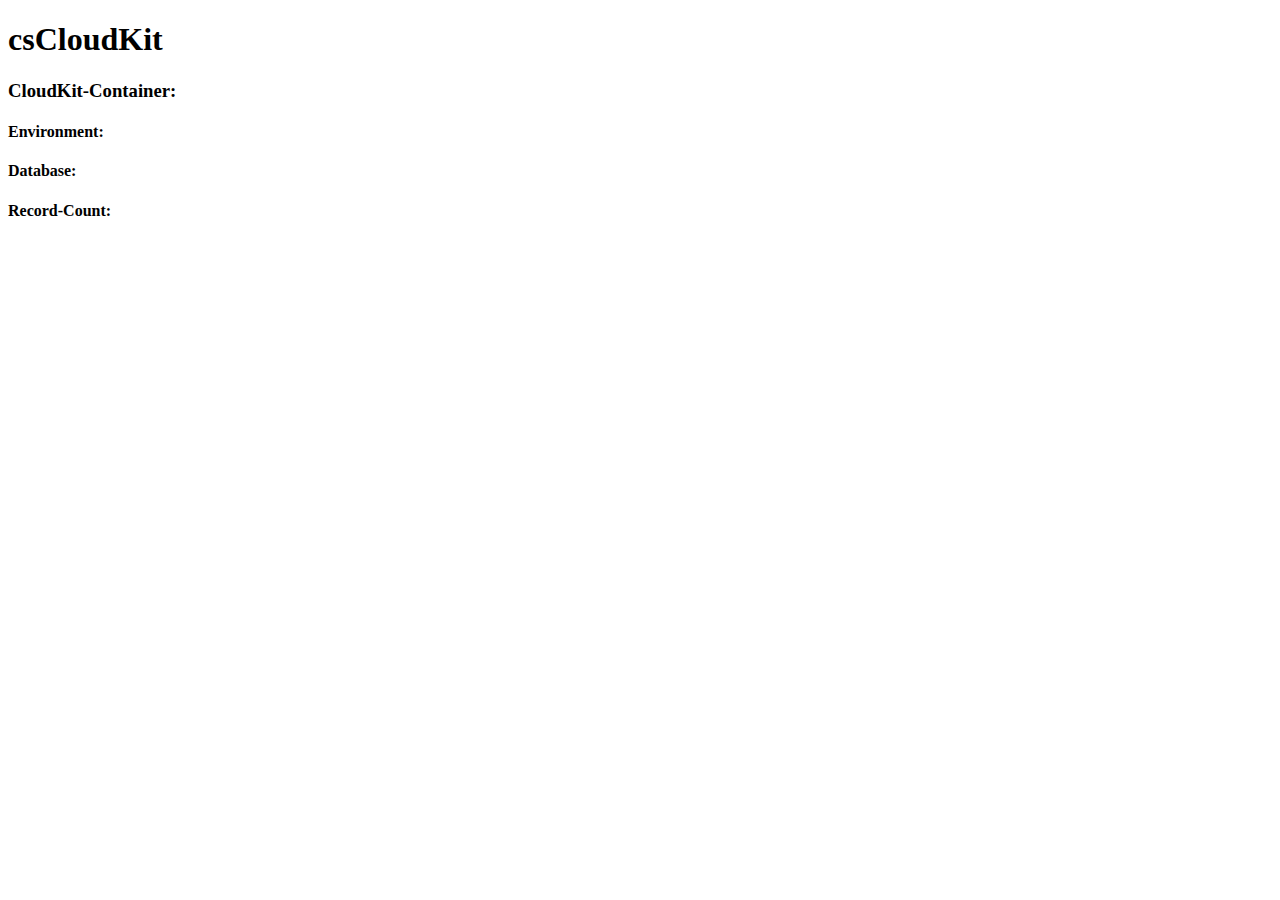
==== CloudKit/index.html @ 6d870ebc "Update index.html" ====
<!DOCTYPE html>
<html>
<head>
  <meta charset="UTF-8">
  <title>csCloudKit-08</title>
    
  <!-- <link rel="stylesheet" href="css/cloudkit-catalog.css"> -->
  <!--
    <style>
      .normal-sprite{background-image:url('../images/icons/normal-s7368ef0ced.png');background-repeat:no-repeat}.retina-sprite{background-image:url('../images/icons/retina-s9ec412d8ba.png');background-repeat:no-repeat}*{margin:0;box-sizing:border-box}*:focus{outline:none}.link,body a{color:#2192d9;text-decoration:none;padding:0;cursor:pointer}.link[disabled],body a[disabled]{cursor:default}.link:visited,body a:visited{color:#2192d9}.link:hover,body a:hover{color:#0073bc}.link:hover:visited,body a:hover:visited{color:#0073bc}.link:focus,body a:focus{color:#094e96}.link:focus:visited,body a:focus:visited{color:#094e96}.divider{color:#e3e3e3}.hide{display:none}.clear{clear:both}.light,.link[disabled],body a[disabled]{color:#bbbbbb}.object{overflow:hidden;text-overflow:ellipsis}.object .object-key{padding-right:3px;font-weight:500}.align-center{text-align:center}.small{font-size:small}#apple-sign-in-button{padding-bottom:13px}#dialog{position:absolute;top:0;right:0;left:0;bottom:0;z-index:10;background-color:rgba(0,0,0,0.3)}#dialog #dialog-text{padding:13px 26px 59px 26px;background-color:white;border-radius:8px;position:absolute;max-width:500px;box-shadow:0px 0px 15px rgba(0,0,0,0.15),0px 0px 1px 1px rgba(0,0,0,0.1)}#dialog #dialog-text.no-actions{padding-bottom:13px}#dialog #dialog-text h2{font-weight:500}#dialog #dialog-text h2 .error-code{font-weight:300}#dialog #dialog-text .actions{line-height:44px;height:46px;border-top:1px solid #e3e3e3;position:absolute;left:0;right:0;bottom:0;padding:0 26px}body{font-family:"Helvetica Neue",Helvetica,Arial,sans-serif;font-weight:400;-webkit-font-smoothing:antialiased;font-size:15px;line-height:1.4;color:#666}body a{text-decoration:none}body b{color:#262626}body code{color:black}body em,body i{font-weight:500}body h1{color:#262626;font-size:35px;line-height:1;padding-top:26px;font-weight:300}body h2{color:#262626;font-size:19px;line-height:1;margin-bottom:13px;padding-top:13px;font-weight:400}body h3{color:#262626;font-size:17px;font-weight:300;margin-bottom:3px}body h4{font-weight:300;font-size:15px;padding-top:26px;color:#262626}body p,body ol,body ul,body h1,body pre:not(.sample-code){margin-bottom:13px}body button{border:none;font-size:17px;background:none;font-family:"Helvetica Neue",Helvetica,Arial,sans-serif;font-weight:300;cursor:pointer}body table{table-layout:fixed;font-size:15px;border-collapse:collapse;border-spacing:0;border-bottom:1px solid #e6e6e6}body table tr{border-top:1px solid #e6e6e6}body table tr th,body table tr td{padding:13px;vertical-align:middle}body table tr th:not(:last-child),body table tr td:not(:last-child){border-right:1px dotted #e6e6e6}body table tr th{font-weight:500;font-size:13px;color:#b0b0b0;text-align:right}body table tr td{font-weight:300;text-align:left;color:#262626;overflow:hidden;text-overflow:ellipsis}body table thead tr{border-top:none}body table thead tr th,body table thead tr td{padding-bottom:3px;padding-top:3px;text-align:left}body table thead tr th:not(:last-child),body table thead tr td:not(:last-child){border-right:none}.content .item{padding:13px;border-top:1px solid #e6e6e6}.content .item .item-asset{float:left}.content .item .item-name,.content .item .item-location{margin-left:330px}.content .item .item-location{font-size:15px}.content .item .item-location .item-location-title{font-weight:500;color:#b0b0b0}.main-pane{position:absolute;left:0;right:0;top:0;bottom:0;background-color:#F2F2F2;overflow-x:hidden}.main-pane .background-strip{height:45px;left:0;right:0;background-color:#2E333A}.left-pane{position:absolute;top:0;bottom:0;width:1140px;left:calc(50% - 570px);background-color:white;border-right:1px solid #D3D3D3}@media (max-width: 1190px){.left-pane{left:0}}.left-pane .vertical-scroll-container{position:absolute;top:45px;bottom:44px;left:0;overflow-x:hidden;overflow-y:auto}.left-pane .vertical-scroll-container .menu-items{width:305px;border-right:1px solid #DEDEDE;border-left:1px solid #D3D3D3;min-height:100%}.left-pane .vertical-scroll-container .menu-items .menu-item-container{position:relative;height:45px;overflow:hidden;margin-left:-1px;width:305px}.left-pane .vertical-scroll-container .menu-items .menu-item-container.caret{transition:height 0.3s ease-in-out}.left-pane .vertical-scroll-container .menu-items .menu-item-container.caret::after{position:absolute;top:10px;right:14px;content:'\2303';color:#7B7E83;line-height:30px}.left-pane .vertical-scroll-container .menu-items .menu-item-container.caret:not(.selected)::after{top:4px;-webkit-transform:rotate(-180deg);-moz-transform:rotate(-180deg);-o-transform:rotate(-180deg);transform:rotate(-180deg);ms-filter:"progid:DXImageTransform.Microsoft.BasicImage(rotation=2)";filter:progid:DXImageTransform.Microsoft.BasicImage(rotation=2)}.left-pane .vertical-scroll-container .menu-items .menu-item-container.caret.selected .menu-item{cursor:default}.left-pane .vertical-scroll-container .menu-items .menu-item-container.selected .tab-menu-item.selected{background-color:#CAEFFF;border-left:1px solid #B0D0DE;border-right:1px solid #B0D0DE;padding-left:47px}.left-pane .vertical-scroll-container .menu-items .menu-item-container.selected.caret{height:178px}.left-pane .vertical-scroll-container .menu-items .menu-item-container.selected.caret.private-records{height:148px}.left-pane .vertical-scroll-container .menu-items .menu-item-container.selected:not(.caret):not(:first-child){margin-top:-1px;padding-top:1px;height:46px}.left-pane .vertical-scroll-container .menu-items .menu-item-container.selected:not(.caret):not(:first-child) .border{display:block;top:0;background-color:white;border-bottom:none}.left-pane .vertical-scroll-container .menu-items .menu-item-container.selected:not(.caret) .menu-item{background-color:#CAEFFF;border-left:1px solid #B0D0DE;border-right:1px solid #B0D0DE}.left-pane .vertical-scroll-container .menu-items .menu-item-container.selected:not(.caret) .menu-item .icon{left:7px}.left-pane .vertical-scroll-container .menu-items .menu-item-container.selected:not(.caret) .menu-item .name{padding-left:47px}.left-pane .vertical-scroll-container .menu-items .menu-item-container.selected:not(.caret) .menu-item .subtitle{left:47px;color:#777777}.left-pane .vertical-scroll-container .menu-items .menu-item-container.selected:not(.caret) .menu-item .subtitle .green{color:#777777}.left-pane .vertical-scroll-container .menu-items .menu-item-container.selected:not(.caret) .border{display:none}.left-pane .vertical-scroll-container .menu-items .menu-item-container.readme .icon{background-image:url('../images/icons/normal-s7368ef0ced.png');background-position:0 -223px;background-repeat:no-repeat;width:31px;height:31px}@media (-webkit-min-device-pixel-ratio: 1.5), (min--moz-device-pixel-ratio: 1.5), (-o-min-device-pixel-ratio: 3 / 2), (min-resolution: 1.5dppx){.left-pane .vertical-scroll-container .menu-items .menu-item-container.readme .icon{background-image:url('../images/icons/retina-s9ec412d8ba.png');background-size:205px 378px}}.left-pane .vertical-scroll-container .menu-items .menu-item-container.authentication .icon{background-image:url('../images/icons/normal-s7368ef0ced.png');background-position:0 0;background-repeat:no-repeat;width:31px;height:31px}@media (-webkit-min-device-pixel-ratio: 1.5), (min--moz-device-pixel-ratio: 1.5), (-o-min-device-pixel-ratio: 3 / 2), (min-resolution: 1.5dppx){.left-pane .vertical-scroll-container .menu-items .menu-item-container.authentication .icon{background-image:url('../images/icons/retina-s9ec412d8ba.png');background-size:205px 378px}}.left-pane .vertical-scroll-container .menu-items .menu-item-container.discoverability .icon{background-image:url('../images/icons/normal-s7368ef0ced.png');background-position:0 -68px;background-repeat:no-repeat;width:31px;height:31px}@media (-webkit-min-device-pixel-ratio: 1.5), (min--moz-device-pixel-ratio: 1.5), (-o-min-device-pixel-ratio: 3 / 2), (min-resolution: 1.5dppx){.left-pane .vertical-scroll-container .menu-items .menu-item-container.discoverability .icon{background-image:url('../images/icons/retina-s9ec412d8ba.png');background-size:205px 378px}}.left-pane .vertical-scroll-container .menu-items .menu-item-container.public-query .icon{background-image:url('../images/icons/normal-s7368ef0ced.png');background-position:0 -192px;background-repeat:no-repeat;width:31px;height:31px}@media (-webkit-min-device-pixel-ratio: 1.5), (min--moz-device-pixel-ratio: 1.5), (-o-min-device-pixel-ratio: 3 / 2), (min-resolution: 1.5dppx){.left-pane .vertical-scroll-container .menu-items .menu-item-container.public-query .icon{background-image:url('../images/icons/retina-s9ec412d8ba.png');background-size:205px 378px}}.left-pane .vertical-scroll-container .menu-items .menu-item-container.private-zones .icon{background-image:url('../images/icons/normal-s7368ef0ced.png');background-position:0 -347px;background-repeat:no-repeat;width:31px;height:31px}@media (-webkit-min-device-pixel-ratio: 1.5), (min--moz-device-pixel-ratio: 1.5), (-o-min-device-pixel-ratio: 3 / 2), (min-resolution: 1.5dppx){.left-pane .vertical-scroll-container .menu-items .menu-item-container.private-zones .icon{background-image:url('../images/icons/retina-s9ec412d8ba.png');background-size:205px 378px}}.left-pane .vertical-scroll-container .menu-items .menu-item-container.notifications .icon{background-image:url('../images/icons/normal-s7368ef0ced.png');background-position:0 -130px;background-repeat:no-repeat;width:31px;height:31px}@media (-webkit-min-device-pixel-ratio: 1.5), (min--moz-device-pixel-ratio: 1.5), (-o-min-device-pixel-ratio: 3 / 2), (min-resolution: 1.5dppx){.left-pane .vertical-scroll-container .menu-items .menu-item-container.notifications .icon{background-image:url('../images/icons/retina-s9ec412d8ba.png');background-size:205px 378px}}.left-pane .vertical-scroll-container .menu-items .menu-item-container.private-records .icon{background-image:url('../images/icons/normal-s7368ef0ced.png');background-position:0 -254px;background-repeat:no-repeat;width:31px;height:31px}@media (-webkit-min-device-pixel-ratio: 1.5), (min--moz-device-pixel-ratio: 1.5), (-o-min-device-pixel-ratio: 3 / 2), (min-resolution: 1.5dppx){.left-pane .vertical-scroll-container .menu-items .menu-item-container.private-records .icon{background-image:url('../images/icons/retina-s9ec412d8ba.png');background-size:205px 378px}}.left-pane .vertical-scroll-container .menu-items .menu-item-container.private-subscriptions .icon{background-image:url('../images/icons/normal-s7368ef0ced.png');background-position:0 -285px;background-repeat:no-repeat;width:31px;height:31px}@media (-webkit-min-device-pixel-ratio: 1.5), (min--moz-device-pixel-ratio: 1.5), (-o-min-device-pixel-ratio: 3 / 2), (min-resolution: 1.5dppx){.left-pane .vertical-scroll-container .menu-items .menu-item-container.private-subscriptions .icon{background-image:url('../images/icons/retina-s9ec412d8ba.png');background-size:205px 378px}}.left-pane .vertical-scroll-container .menu-items .menu-item-container.private-sync .icon{background-image:url('../images/icons/normal-s7368ef0ced.png');background-position:0 -316px;background-repeat:no-repeat;width:31px;height:31px}@media (-webkit-min-device-pixel-ratio: 1.5), (min--moz-device-pixel-ratio: 1.5), (-o-min-device-pixel-ratio: 3 / 2), (min-resolution: 1.5dppx){.left-pane .vertical-scroll-container .menu-items .menu-item-container.private-sync .icon{background-image:url('../images/icons/retina-s9ec412d8ba.png');background-size:205px 378px}}.left-pane .vertical-scroll-container .menu-items .menu-item-container .border{position:absolute;height:1px;bottom:0;left:14px;right:14px;border-bottom:1px solid #EDEDED}.left-pane .vertical-scroll-container .menu-items .menu-item-container .tab-menu{padding-bottom:13px}.left-pane .vertical-scroll-container .menu-items .menu-item-container .tab-menu .tab-menu-item{-moz-user-select:-moz-none;-ms-user-select:none;-webkit-user-select:none;user-select:none;height:30px;padding-left:48px;color:#44484F;font-size:13px;line-height:30px;cursor:pointer}.left-pane .home{-moz-user-select:-moz-none;-ms-user-select:none;-webkit-user-select:none;user-select:none;background-color:#3A4049;border-right:1px solid #282D33;border-left:1px solid #202429;width:305px;height:45px}.left-pane .home .icon{position:absolute;top:4px;left:8px;background-image:url('../images/icons/normal-s7368ef0ced.png');background-position:0 -31px;background-repeat:no-repeat;width:205px;height:37px}@media (-webkit-min-device-pixel-ratio: 1.5), (min--moz-device-pixel-ratio: 1.5), (-o-min-device-pixel-ratio: 3 / 2), (min-resolution: 1.5dppx){.left-pane .home .icon{background-image:url('../images/icons/retina-s9ec412d8ba.png');background-size:205px 378px}}.left-pane .menu-item{-moz-user-select:-moz-none;-ms-user-select:none;-webkit-user-select:none;user-select:none;display:block;position:relative;height:45px}.left-pane .menu-item:hover,.left-pane .menu-item:visited,.left-pane .menu-item:active{color:#44484F}.left-pane .menu-item.documentation{position:absolute;bottom:0;left:0;width:305px;border-right:1px solid #DEDEDE;border-left:1px solid #D3D3D3;background-color:white}.left-pane .menu-item.documentation .icon{background-image:url('../images/icons/normal-s7368ef0ced.png');background-position:0 -99px;background-repeat:no-repeat;width:31px;height:31px;top:7px}@media (-webkit-min-device-pixel-ratio: 1.5), (min--moz-device-pixel-ratio: 1.5), (-o-min-device-pixel-ratio: 3 / 2), (min-resolution: 1.5dppx){.left-pane .menu-item.documentation .icon{background-image:url('../images/icons/retina-s9ec412d8ba.png');background-size:205px 378px}}.left-pane .menu-item.documentation .name{border-top:1px solid #E5E5E5}.left-pane .menu-item .name{padding-left:48px;right:0;top:0;color:#44484F;font-weight:400;line-height:44px}.left-pane .menu-item .name.with-subtitle{line-height:32px}.left-pane .menu-item .subtitle{position:absolute;left:48px;bottom:6px;font-size:11px;font-weight:400;color:#999999}.left-pane .menu-item .subtitle .green{color:#22ad50}.left-pane .menu-item .icon{display:block;top:6px;left:8px;position:absolute}.left-pane .menu-item .alert{position:absolute;right:13px;top:calc(50% - 10px)}.left-pane .menu-item .alert .alert-text{font-size:11px;line-height:20px;height:20px;border-radius:10px;background-color:#ff0000;min-width:20px;padding:0 6px;text-align:center;color:white;font-weight:500}.right-pane{position:absolute;left:calc(50% - 265px);top:0;bottom:0;right:0;overflow-x:auto}.right-pane .header{height:45px;width:835px;line-height:44px;text-align:right;padding:0 13px 0 8px;background-color:#3A4049;border-bottom:1px solid #343942;border-right:1px solid #202429;font-size:21px;font-weight:300}.right-pane .header .left-button{position:absolute;height:44px;opacity:0.7;-moz-user-select:-moz-none;-ms-user-select:none;-webkit-user-select:none;user-select:none}.right-pane .header .left-button .play-icon{position:absolute;top:7px;background-image:url('../images/icons/normal-s7368ef0ced.png');background-position:0 -161px;background-repeat:no-repeat;width:31px;height:31px}@media (-webkit-min-device-pixel-ratio: 1.5), (min--moz-device-pixel-ratio: 1.5), (-o-min-device-pixel-ratio: 3 / 2), (min-resolution: 1.5dppx){.right-pane .header .left-button .play-icon{background-image:url('../images/icons/retina-s9ec412d8ba.png');background-size:205px 378px}}.right-pane .header .left-button button{display:block;line-height:44px;color:#fff;position:absolute;padding-left:35px;white-space:nowrap;font-size:21px}.right-pane .header .left-button.disabled{opacity:0.2}.right-pane .header .left-button:not(.disabled):hover{opacity:1}.right-pane .header .left-button:not(.disabled).active{opacity:0.5}.right-pane .header span{color:#fff;opacity:0.7}.right-pane .vertical-scroll-container{position:absolute;top:45px;bottom:0;left:0;right:0;overflow-y:auto;overflow-x:hidden;min-width:835px}.right-pane .vertical-scroll-container .page{max-width:835px}.right-pane .vertical-scroll-container .page .page-segment{display:none;position:relative;padding:0 15px}.right-pane .vertical-scroll-container .page .page-segment .input-fields{background-color:#f2f2f2;padding:13px;border-bottom:1px solid #e6e6e6;border-top:1px solid #d9d9d9;font-size:15px}.right-pane .vertical-scroll-container .page .page-segment .input-fields table{border-bottom:none}.right-pane .vertical-scroll-container .page .page-segment .input-fields table tr.field{border-top:none}.right-pane .vertical-scroll-container .page .page-segment .input-fields table tr.field td{padding:3px}.right-pane .vertical-scroll-container .page .page-segment .input-fields table tr.field td .checkboxes{height:30px;padding-top:1px}.right-pane .vertical-scroll-container .page .page-segment .input-fields table tr.field td .checkboxes .checkbox{line-height:28px;font-weight:300;display:inline-block;padding-left:7px}.right-pane .vertical-scroll-container .page .page-segment .input-fields table tr.field td .checkboxes .checkbox label{padding-right:3px}.right-pane .vertical-scroll-container .page .page-segment .input-fields table tr.field td .checkboxes .checkbox input{vertical-align:middle}.right-pane .vertical-scroll-container .page .page-segment .input-fields table tr.field td .checkboxes .checkbox:not(:last-child){padding-right:6px}.right-pane .vertical-scroll-container .page .page-segment .input-fields table tr.field td .border{background-color:white;border:1px solid #e6e6e6;height:30px;width:350px;position:relative}.right-pane .vertical-scroll-container .page .page-segment .input-fields table tr.field td .border.select select{z-index:1}.right-pane .vertical-scroll-container .page .page-segment .input-fields table tr.field td .border.select::after{content:'\25BE';color:#333333;position:absolute;right:6px;line-height:26px;z-index:0}.right-pane .vertical-scroll-container .page .page-segment .input-fields table tr.field td .border input,.right-pane .vertical-scroll-container .page .page-segment .input-fields table tr.field td .border select{border:none;border-radius:0;font-size:15px;font-family:"Helvetica Neue",Helvetica,Arial,sans-serif;font-weight:300;color:#262626;background-color:transparent;-webkit-appearance:none;-moz-appearance:none;-o-appearance:none;appearance:none;vertical-align:middle;padding:1px 6px;width:100%;height:28px;transition:outline linear 0.2s;outline:1px solid transparent;outline-offset:0}.right-pane .vertical-scroll-container .page .page-segment .input-fields table tr.field td .border input:active,.right-pane .vertical-scroll-container .page .page-segment .input-fields table tr.field td .border input:focus,.right-pane .vertical-scroll-container .page .page-segment .input-fields table tr.field td .border select:active,.right-pane .vertical-scroll-container .page .page-segment .input-fields table tr.field td .border select:focus{background-color:transparent;border:none;box-shadow:none;border-radius:0}.right-pane .vertical-scroll-container .page .page-segment .input-fields table tr.field td .border input::-ms-expand,.right-pane .vertical-scroll-container .page .page-segment .input-fields table tr.field td .border select::-ms-expand{display:none}.right-pane .vertical-scroll-container .page .page-segment .input-fields table tr.field td .border input:focus,.right-pane .vertical-scroll-container .page .page-segment .input-fields table tr.field td .border select:focus{outline:1px solid #1780fb;box-shadow:#3b7fca 0 0 2px}.right-pane .vertical-scroll-container .page .page-segment .input-fields table tr.field td .border input[type=file]{opacity:0;cursor:pointer}.right-pane .vertical-scroll-container .page .page-segment .input-fields table tr.field td .border .fake-file-input{position:absolute;left:0;right:0;bottom:0;top:0;padding:0 6px;line-height:28px;text-overflow:ellipsis;white-space:nowrap;overflow:hidden}.right-pane .vertical-scroll-container .page .page-segment .input-fields table tr.field td .border .fake-file-input button{font-size:13px;font-weight:500}.right-pane .vertical-scroll-container .page .page-segment .input-fields table tr.field td .border .fake-file-input .file-name{padding:0 6px;font-weight:300}.right-pane .vertical-scroll-container .page .page-segment .input-fields table tr.field th{padding:3px 3px 0 3px;border-right:none}.right-pane .vertical-scroll-container .page .page-segment .description{padding-bottom:10px}.right-pane .vertical-scroll-container .page .page-segment .description h1:not(:first-child){padding-top:0;padding-bottom:10px}.right-pane .vertical-scroll-container .page .page-segment.selected{display:block}.right-pane .vertical-scroll-container .page .page-segment b{font-weight:500}.right-pane .vertical-scroll-container .page .page-segment ul{padding:0 13px;list-style-type:none}.right-pane .vertical-scroll-container .page .page-segment ol{padding:0 13px;margin-left:13px}.right-pane .vertical-scroll-container .page .page-segment ol li:not(:last-child){padding-bottom:13px}.right-pane .vertical-scroll-container .page .page-segment pre{overflow-x:inherit;background-color:#f2f2f2;font-size:15px;border-bottom:1px solid #d9d9d9;border-top:1px solid #d9d9d9;padding:13px}.right-pane .vertical-scroll-container .page .page-segment pre code{font-family:monospace;background-color:#f2f2f2;line-height:110%}.right-pane .vertical-scroll-container .page .page-segment pre.no-top-border{border-top:none}.right-pane .vertical-scroll-container .page .page-segment .content{min-height:26px}.right-pane .vertical-scroll-container .page .page-segment .content>div{background-color:#ffffe0;transition:background-color 0.5s ease}.right-pane .vertical-scroll-container .page .page-segment .content>div.results{background-color:white}.right-pane .vertical-scroll-container .page .page-segment .content>div .table-wrapper{overflow-x:auto}.right-pane .vertical-scroll-container .page .page-segment .content table tbody td{max-width:320px}.right-pane .vertical-scroll-container .page .page-segment .content table tbody tr.new{background-color:#f4faea}@media (max-width: 1190px){.right-pane{left:305px}}
    </style>
    -->
    
  <script src="https://cdn.apple-cloudkit.com/ck/2/cloudkit.js" async></script>
  <script type="text/javascript" src="ck.js"></script>
</head>
  
<body>
  <h1>csCloudKit</h1>
  
  <h3>CloudKit-Container: <span id="ck-container"></span></h3>
  <h4>Environment: <span id="ck-environment"></span></h4>
  <h4>Database: <span id="ck-database"></span></h4>
  <h4>Record-Count: <span id="ck-recordcount"></span></h4>
  
  <div id="apple-sign-in-button"></div>
  <div id="apple-sign-out-button"></div><br>
  <span id="username"></span><br><br>
  <!--     <button type="button" onclick="readQuery()">Get Table</button>
  -->
</body>
</html>
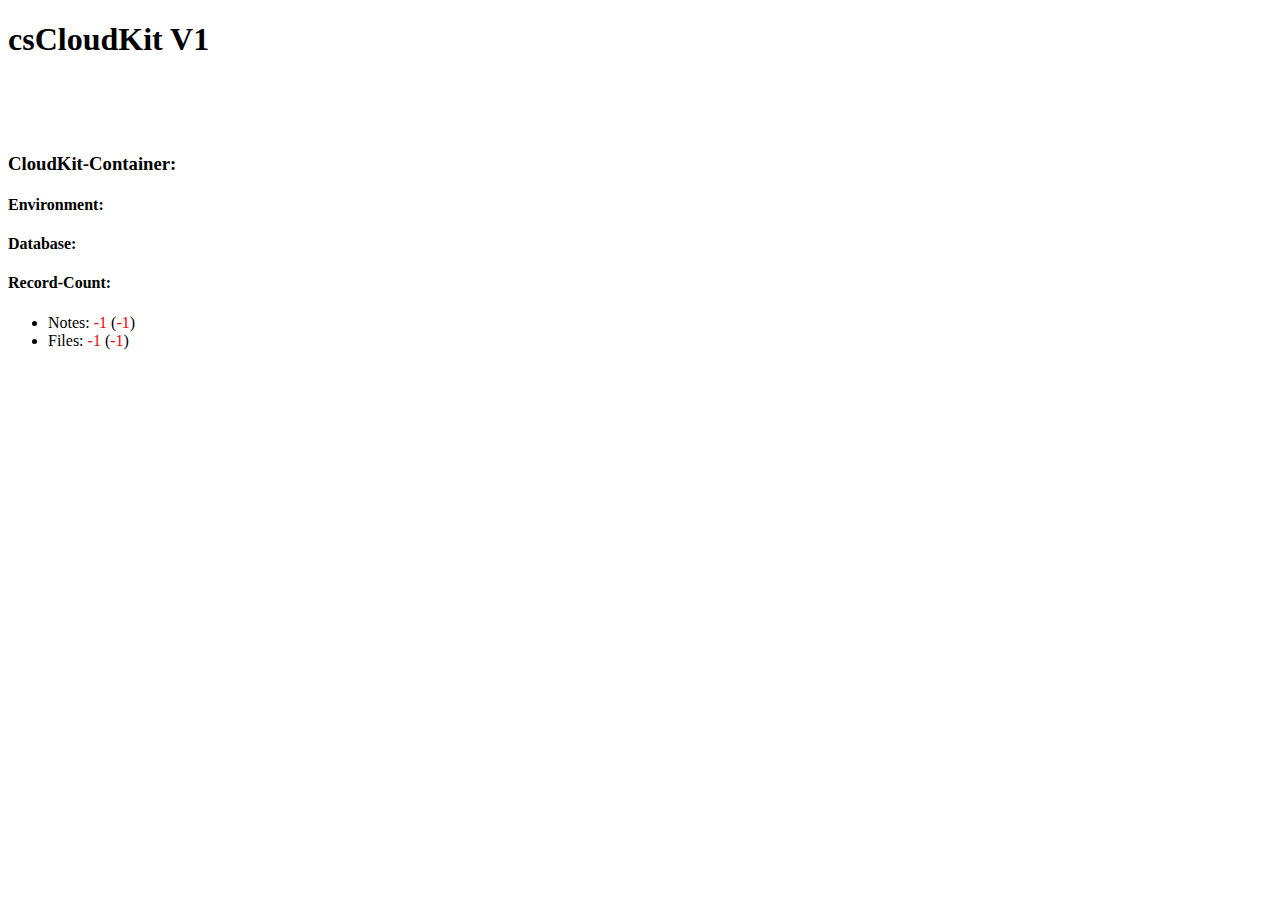
==== commit a15f3478: "Update index.html" ====
--- a/CloudKit/index.html
+++ b/CloudKit/index.html
@@ -1,32 +1,170 @@
 <!DOCTYPE html>
 <html>
 <head>
-  <meta charset="UTF-8">
-  <title>csCloudKit-08</title>
-    
-  <!-- <link rel="stylesheet" href="css/cloudkit-catalog.css"> -->
-  <!--
-    <style>
-      .normal-sprite{background-image:url('../images/icons/normal-s7368ef0ced.png');background-repeat:no-repeat}.retina-sprite{background-image:url('../images/icons/retina-s9ec412d8ba.png');background-repeat:no-repeat}*{margin:0;box-sizing:border-box}*:focus{outline:none}.link,body a{color:#2192d9;text-decoration:none;padding:0;cursor:pointer}.link[disabled],body a[disabled]{cursor:default}.link:visited,body a:visited{color:#2192d9}.link:hover,body a:hover{color:#0073bc}.link:hover:visited,body a:hover:visited{color:#0073bc}.link:focus,body a:focus{color:#094e96}.link:focus:visited,body a:focus:visited{color:#094e96}.divider{color:#e3e3e3}.hide{display:none}.clear{clear:both}.light,.link[disabled],body a[disabled]{color:#bbbbbb}.object{overflow:hidden;text-overflow:ellipsis}.object .object-key{padding-right:3px;font-weight:500}.align-center{text-align:center}.small{font-size:small}#apple-sign-in-button{padding-bottom:13px}#dialog{position:absolute;top:0;right:0;left:0;bottom:0;z-index:10;background-color:rgba(0,0,0,0.3)}#dialog #dialog-text{padding:13px 26px 59px 26px;background-color:white;border-radius:8px;position:absolute;max-width:500px;box-shadow:0px 0px 15px rgba(0,0,0,0.15),0px 0px 1px 1px rgba(0,0,0,0.1)}#dialog #dialog-text.no-actions{padding-bottom:13px}#dialog #dialog-text h2{font-weight:500}#dialog #dialog-text h2 .error-code{font-weight:300}#dialog #dialog-text .actions{line-height:44px;height:46px;border-top:1px solid #e3e3e3;position:absolute;left:0;right:0;bottom:0;padding:0 26px}body{font-family:"Helvetica Neue",Helvetica,Arial,sans-serif;font-weight:400;-webkit-font-smoothing:antialiased;font-size:15px;line-height:1.4;color:#666}body a{text-decoration:none}body b{color:#262626}body code{color:black}body em,body i{font-weight:500}body h1{color:#262626;font-size:35px;line-height:1;padding-top:26px;font-weight:300}body h2{color:#262626;font-size:19px;line-height:1;margin-bottom:13px;padding-top:13px;font-weight:400}body h3{color:#262626;font-size:17px;font-weight:300;margin-bottom:3px}body h4{font-weight:300;font-size:15px;padding-top:26px;color:#262626}body p,body ol,body ul,body h1,body pre:not(.sample-code){margin-bottom:13px}body button{border:none;font-size:17px;background:none;font-family:"Helvetica Neue",Helvetica,Arial,sans-serif;font-weight:300;cursor:pointer}body table{table-layout:fixed;font-size:15px;border-collapse:collapse;border-spacing:0;border-bottom:1px solid #e6e6e6}body table tr{border-top:1px solid #e6e6e6}body table tr th,body table tr td{padding:13px;vertical-align:middle}body table tr th:not(:last-child),body table tr td:not(:last-child){border-right:1px dotted #e6e6e6}body table tr th{font-weight:500;font-size:13px;color:#b0b0b0;text-align:right}body table tr td{font-weight:300;text-align:left;color:#262626;overflow:hidden;text-overflow:ellipsis}body table thead tr{border-top:none}body table thead tr th,body table thead tr td{padding-bottom:3px;padding-top:3px;text-align:left}body table thead tr th:not(:last-child),body table thead tr td:not(:last-child){border-right:none}.content .item{padding:13px;border-top:1px solid #e6e6e6}.content .item .item-asset{float:left}.content .item .item-name,.content .item .item-location{margin-left:330px}.content .item .item-location{font-size:15px}.content .item .item-location .item-location-title{font-weight:500;color:#b0b0b0}.main-pane{position:absolute;left:0;right:0;top:0;bottom:0;background-color:#F2F2F2;overflow-x:hidden}.main-pane .background-strip{height:45px;left:0;right:0;background-color:#2E333A}.left-pane{position:absolute;top:0;bottom:0;width:1140px;left:calc(50% - 570px);background-color:white;border-right:1px solid #D3D3D3}@media (max-width: 1190px){.left-pane{left:0}}.left-pane .vertical-scroll-container{position:absolute;top:45px;bottom:44px;left:0;overflow-x:hidden;overflow-y:auto}.left-pane .vertical-scroll-container .menu-items{width:305px;border-right:1px solid #DEDEDE;border-left:1px solid #D3D3D3;min-height:100%}.left-pane .vertical-scroll-container .menu-items .menu-item-container{position:relative;height:45px;overflow:hidden;margin-left:-1px;width:305px}.left-pane .vertical-scroll-container .menu-items .menu-item-container.caret{transition:height 0.3s ease-in-out}.left-pane .vertical-scroll-container .menu-items .menu-item-container.caret::after{position:absolute;top:10px;right:14px;content:'\2303';color:#7B7E83;line-height:30px}.left-pane .vertical-scroll-container .menu-items .menu-item-container.caret:not(.selected)::after{top:4px;-webkit-transform:rotate(-180deg);-moz-transform:rotate(-180deg);-o-transform:rotate(-180deg);transform:rotate(-180deg);ms-filter:"progid:DXImageTransform.Microsoft.BasicImage(rotation=2)";filter:progid:DXImageTransform.Microsoft.BasicImage(rotation=2)}.left-pane .vertical-scroll-container .menu-items .menu-item-container.caret.selected .menu-item{cursor:default}.left-pane .vertical-scroll-container .menu-items .menu-item-container.selected .tab-menu-item.selected{background-color:#CAEFFF;border-left:1px solid #B0D0DE;border-right:1px solid #B0D0DE;padding-left:47px}.left-pane .vertical-scroll-container .menu-items .menu-item-container.selected.caret{height:178px}.left-pane .vertical-scroll-container .menu-items .menu-item-container.selected.caret.private-records{height:148px}.left-pane .vertical-scroll-container .menu-items .menu-item-container.selected:not(.caret):not(:first-child){margin-top:-1px;padding-top:1px;height:46px}.left-pane .vertical-scroll-container .menu-items .menu-item-container.selected:not(.caret):not(:first-child) .border{display:block;top:0;background-color:white;border-bottom:none}.left-pane .vertical-scroll-container .menu-items .menu-item-container.selected:not(.caret) .menu-item{background-color:#CAEFFF;border-left:1px solid #B0D0DE;border-right:1px solid #B0D0DE}.left-pane .vertical-scroll-container .menu-items .menu-item-container.selected:not(.caret) .menu-item .icon{left:7px}.left-pane .vertical-scroll-container .menu-items .menu-item-container.selected:not(.caret) .menu-item .name{padding-left:47px}.left-pane .vertical-scroll-container .menu-items .menu-item-container.selected:not(.caret) .menu-item .subtitle{left:47px;color:#777777}.left-pane .vertical-scroll-container .menu-items .menu-item-container.selected:not(.caret) .menu-item .subtitle .green{color:#777777}.left-pane .vertical-scroll-container .menu-items .menu-item-container.selected:not(.caret) .border{display:none}.left-pane .vertical-scroll-container .menu-items .menu-item-container.readme .icon{background-image:url('../images/icons/normal-s7368ef0ced.png');background-position:0 -223px;background-repeat:no-repeat;width:31px;height:31px}@media (-webkit-min-device-pixel-ratio: 1.5), (min--moz-device-pixel-ratio: 1.5), (-o-min-device-pixel-ratio: 3 / 2), (min-resolution: 1.5dppx){.left-pane .vertical-scroll-container .menu-items .menu-item-container.readme .icon{background-image:url('../images/icons/retina-s9ec412d8ba.png');background-size:205px 378px}}.left-pane .vertical-scroll-container .menu-items .menu-item-container.authentication .icon{background-image:url('../images/icons/normal-s7368ef0ced.png');background-position:0 0;background-repeat:no-repeat;width:31px;height:31px}@media (-webkit-min-device-pixel-ratio: 1.5), (min--moz-device-pixel-ratio: 1.5), (-o-min-device-pixel-ratio: 3 / 2), (min-resolution: 1.5dppx){.left-pane .vertical-scroll-container .menu-items .menu-item-container.authentication .icon{background-image:url('../images/icons/retina-s9ec412d8ba.png');background-size:205px 378px}}.left-pane .vertical-scroll-container .menu-items .menu-item-container.discoverability .icon{background-image:url('../images/icons/normal-s7368ef0ced.png');background-position:0 -68px;background-repeat:no-repeat;width:31px;height:31px}@media (-webkit-min-device-pixel-ratio: 1.5), (min--moz-device-pixel-ratio: 1.5), (-o-min-device-pixel-ratio: 3 / 2), (min-resolution: 1.5dppx){.left-pane .vertical-scroll-container .menu-items .menu-item-container.discoverability .icon{background-image:url('../images/icons/retina-s9ec412d8ba.png');background-size:205px 378px}}.left-pane .vertical-scroll-container .menu-items .menu-item-container.public-query .icon{background-image:url('../images/icons/normal-s7368ef0ced.png');background-position:0 -192px;background-repeat:no-repeat;width:31px;height:31px}@media (-webkit-min-device-pixel-ratio: 1.5), (min--moz-device-pixel-ratio: 1.5), (-o-min-device-pixel-ratio: 3 / 2), (min-resolution: 1.5dppx){.left-pane .vertical-scroll-container .menu-items .menu-item-container.public-query .icon{background-image:url('../images/icons/retina-s9ec412d8ba.png');background-size:205px 378px}}.left-pane .vertical-scroll-container .menu-items .menu-item-container.private-zones .icon{background-image:url('../images/icons/normal-s7368ef0ced.png');background-position:0 -347px;background-repeat:no-repeat;width:31px;height:31px}@media (-webkit-min-device-pixel-ratio: 1.5), (min--moz-device-pixel-ratio: 1.5), (-o-min-device-pixel-ratio: 3 / 2), (min-resolution: 1.5dppx){.left-pane .vertical-scroll-container .menu-items .menu-item-container.private-zones .icon{background-image:url('../images/icons/retina-s9ec412d8ba.png');background-size:205px 378px}}.left-pane .vertical-scroll-container .menu-items .menu-item-container.notifications .icon{background-image:url('../images/icons/normal-s7368ef0ced.png');background-position:0 -130px;background-repeat:no-repeat;width:31px;height:31px}@media (-webkit-min-device-pixel-ratio: 1.5), (min--moz-device-pixel-ratio: 1.5), (-o-min-device-pixel-ratio: 3 / 2), (min-resolution: 1.5dppx){.left-pane .vertical-scroll-container .menu-items .menu-item-container.notifications .icon{background-image:url('../images/icons/retina-s9ec412d8ba.png');background-size:205px 378px}}.left-pane .vertical-scroll-container .menu-items .menu-item-container.private-records .icon{background-image:url('../images/icons/normal-s7368ef0ced.png');background-position:0 -254px;background-repeat:no-repeat;width:31px;height:31px}@media (-webkit-min-device-pixel-ratio: 1.5), (min--moz-device-pixel-ratio: 1.5), (-o-min-device-pixel-ratio: 3 / 2), (min-resolution: 1.5dppx){.left-pane .vertical-scroll-container .menu-items .menu-item-container.private-records .icon{background-image:url('../images/icons/retina-s9ec412d8ba.png');background-size:205px 378px}}.left-pane .vertical-scroll-container .menu-items .menu-item-container.private-subscriptions .icon{background-image:url('../images/icons/normal-s7368ef0ced.png');background-position:0 -285px;background-repeat:no-repeat;width:31px;height:31px}@media (-webkit-min-device-pixel-ratio: 1.5), (min--moz-device-pixel-ratio: 1.5), (-o-min-device-pixel-ratio: 3 / 2), (min-resolution: 1.5dppx){.left-pane .vertical-scroll-container .menu-items .menu-item-container.private-subscriptions .icon{background-image:url('../images/icons/retina-s9ec412d8ba.png');background-size:205px 378px}}.left-pane .vertical-scroll-container .menu-items .menu-item-container.private-sync .icon{background-image:url('../images/icons/normal-s7368ef0ced.png');background-position:0 -316px;background-repeat:no-repeat;width:31px;height:31px}@media (-webkit-min-device-pixel-ratio: 1.5), (min--moz-device-pixel-ratio: 1.5), (-o-min-device-pixel-ratio: 3 / 2), (min-resolution: 1.5dppx){.left-pane .vertical-scroll-container .menu-items .menu-item-container.private-sync .icon{background-image:url('../images/icons/retina-s9ec412d8ba.png');background-size:205px 378px}}.left-pane .vertical-scroll-container .menu-items .menu-item-container .border{position:absolute;height:1px;bottom:0;left:14px;right:14px;border-bottom:1px solid #EDEDED}.left-pane .vertical-scroll-container .menu-items .menu-item-container .tab-menu{padding-bottom:13px}.left-pane .vertical-scroll-container .menu-items .menu-item-container .tab-menu .tab-menu-item{-moz-user-select:-moz-none;-ms-user-select:none;-webkit-user-select:none;user-select:none;height:30px;padding-left:48px;color:#44484F;font-size:13px;line-height:30px;cursor:pointer}.left-pane .home{-moz-user-select:-moz-none;-ms-user-select:none;-webkit-user-select:none;user-select:none;background-color:#3A4049;border-right:1px solid #282D33;border-left:1px solid #202429;width:305px;height:45px}.left-pane .home .icon{position:absolute;top:4px;left:8px;background-image:url('../images/icons/normal-s7368ef0ced.png');background-position:0 -31px;background-repeat:no-repeat;width:205px;height:37px}@media (-webkit-min-device-pixel-ratio: 1.5), (min--moz-device-pixel-ratio: 1.5), (-o-min-device-pixel-ratio: 3 / 2), (min-resolution: 1.5dppx){.left-pane .home .icon{background-image:url('../images/icons/retina-s9ec412d8ba.png');background-size:205px 378px}}.left-pane .menu-item{-moz-user-select:-moz-none;-ms-user-select:none;-webkit-user-select:none;user-select:none;display:block;position:relative;height:45px}.left-pane .menu-item:hover,.left-pane .menu-item:visited,.left-pane .menu-item:active{color:#44484F}.left-pane .menu-item.documentation{position:absolute;bottom:0;left:0;width:305px;border-right:1px solid #DEDEDE;border-left:1px solid #D3D3D3;background-color:white}.left-pane .menu-item.documentation .icon{background-image:url('../images/icons/normal-s7368ef0ced.png');background-position:0 -99px;background-repeat:no-repeat;width:31px;height:31px;top:7px}@media (-webkit-min-device-pixel-ratio: 1.5), (min--moz-device-pixel-ratio: 1.5), (-o-min-device-pixel-ratio: 3 / 2), (min-resolution: 1.5dppx){.left-pane .menu-item.documentation .icon{background-image:url('../images/icons/retina-s9ec412d8ba.png');background-size:205px 378px}}.left-pane .menu-item.documentation .name{border-top:1px solid #E5E5E5}.left-pane .menu-item .name{padding-left:48px;right:0;top:0;color:#44484F;font-weight:400;line-height:44px}.left-pane .menu-item .name.with-subtitle{line-height:32px}.left-pane .menu-item .subtitle{position:absolute;left:48px;bottom:6px;font-size:11px;font-weight:400;color:#999999}.left-pane .menu-item .subtitle .green{color:#22ad50}.left-pane .menu-item .icon{display:block;top:6px;left:8px;position:absolute}.left-pane .menu-item .alert{position:absolute;right:13px;top:calc(50% - 10px)}.left-pane .menu-item .alert .alert-text{font-size:11px;line-height:20px;height:20px;border-radius:10px;background-color:#ff0000;min-width:20px;padding:0 6px;text-align:center;color:white;font-weight:500}.right-pane{position:absolute;left:calc(50% - 265px);top:0;bottom:0;right:0;overflow-x:auto}.right-pane .header{height:45px;width:835px;line-height:44px;text-align:right;padding:0 13px 0 8px;background-color:#3A4049;border-bottom:1px solid #343942;border-right:1px solid #202429;font-size:21px;font-weight:300}.right-pane .header .left-button{position:absolute;height:44px;opacity:0.7;-moz-user-select:-moz-none;-ms-user-select:none;-webkit-user-select:none;user-select:none}.right-pane .header .left-button .play-icon{position:absolute;top:7px;background-image:url('../images/icons/normal-s7368ef0ced.png');background-position:0 -161px;background-repeat:no-repeat;width:31px;height:31px}@media (-webkit-min-device-pixel-ratio: 1.5), (min--moz-device-pixel-ratio: 1.5), (-o-min-device-pixel-ratio: 3 / 2), (min-resolution: 1.5dppx){.right-pane .header .left-button .play-icon{background-image:url('../images/icons/retina-s9ec412d8ba.png');background-size:205px 378px}}.right-pane .header .left-button button{display:block;line-height:44px;color:#fff;position:absolute;padding-left:35px;white-space:nowrap;font-size:21px}.right-pane .header .left-button.disabled{opacity:0.2}.right-pane .header .left-button:not(.disabled):hover{opacity:1}.right-pane .header .left-button:not(.disabled).active{opacity:0.5}.right-pane .header span{color:#fff;opacity:0.7}.right-pane .vertical-scroll-container{position:absolute;top:45px;bottom:0;left:0;right:0;overflow-y:auto;overflow-x:hidden;min-width:835px}.right-pane .vertical-scroll-container .page{max-width:835px}.right-pane .vertical-scroll-container .page .page-segment{display:none;position:relative;padding:0 15px}.right-pane .vertical-scroll-container .page .page-segment .input-fields{background-color:#f2f2f2;padding:13px;border-bottom:1px solid #e6e6e6;border-top:1px solid #d9d9d9;font-size:15px}.right-pane .vertical-scroll-container .page .page-segment .input-fields table{border-bottom:none}.right-pane .vertical-scroll-container .page .page-segment .input-fields table tr.field{border-top:none}.right-pane .vertical-scroll-container .page .page-segment .input-fields table tr.field td{padding:3px}.right-pane .vertical-scroll-container .page .page-segment .input-fields table tr.field td .checkboxes{height:30px;padding-top:1px}.right-pane .vertical-scroll-container .page .page-segment .input-fields table tr.field td .checkboxes .checkbox{line-height:28px;font-weight:300;display:inline-block;padding-left:7px}.right-pane .vertical-scroll-container .page .page-segment .input-fields table tr.field td .checkboxes .checkbox label{padding-right:3px}.right-pane .vertical-scroll-container .page .page-segment .input-fields table tr.field td .checkboxes .checkbox input{vertical-align:middle}.right-pane .vertical-scroll-container .page .page-segment .input-fields table tr.field td .checkboxes .checkbox:not(:last-child){padding-right:6px}.right-pane .vertical-scroll-container .page .page-segment .input-fields table tr.field td .border{background-color:white;border:1px solid #e6e6e6;height:30px;width:350px;position:relative}.right-pane .vertical-scroll-container .page .page-segment .input-fields table tr.field td .border.select select{z-index:1}.right-pane .vertical-scroll-container .page .page-segment .input-fields table tr.field td .border.select::after{content:'\25BE';color:#333333;position:absolute;right:6px;line-height:26px;z-index:0}.right-pane .vertical-scroll-container .page .page-segment .input-fields table tr.field td .border input,.right-pane .vertical-scroll-container .page .page-segment .input-fields table tr.field td .border select{border:none;border-radius:0;font-size:15px;font-family:"Helvetica Neue",Helvetica,Arial,sans-serif;font-weight:300;color:#262626;background-color:transparent;-webkit-appearance:none;-moz-appearance:none;-o-appearance:none;appearance:none;vertical-align:middle;padding:1px 6px;width:100%;height:28px;transition:outline linear 0.2s;outline:1px solid transparent;outline-offset:0}.right-pane .vertical-scroll-container .page .page-segment .input-fields table tr.field td .border input:active,.right-pane .vertical-scroll-container .page .page-segment .input-fields table tr.field td .border input:focus,.right-pane .vertical-scroll-container .page .page-segment .input-fields table tr.field td .border select:active,.right-pane .vertical-scroll-container .page .page-segment .input-fields table tr.field td .border select:focus{background-color:transparent;border:none;box-shadow:none;border-radius:0}.right-pane .vertical-scroll-container .page .page-segment .input-fields table tr.field td .border input::-ms-expand,.right-pane .vertical-scroll-container .page .page-segment .input-fields table tr.field td .border select::-ms-expand{display:none}.right-pane .vertical-scroll-container .page .page-segment .input-fields table tr.field td .border input:focus,.right-pane .vertical-scroll-container .page .page-segment .input-fields table tr.field td .border select:focus{outline:1px solid #1780fb;box-shadow:#3b7fca 0 0 2px}.right-pane .vertical-scroll-container .page .page-segment .input-fields table tr.field td .border input[type=file]{opacity:0;cursor:pointer}.right-pane .vertical-scroll-container .page .page-segment .input-fields table tr.field td .border .fake-file-input{position:absolute;left:0;right:0;bottom:0;top:0;padding:0 6px;line-height:28px;text-overflow:ellipsis;white-space:nowrap;overflow:hidden}.right-pane .vertical-scroll-container .page .page-segment .input-fields table tr.field td .border .fake-file-input button{font-size:13px;font-weight:500}.right-pane .vertical-scroll-container .page .page-segment .input-fields table tr.field td .border .fake-file-input .file-name{padding:0 6px;font-weight:300}.right-pane .vertical-scroll-container .page .page-segment .input-fields table tr.field th{padding:3px 3px 0 3px;border-right:none}.right-pane .vertical-scroll-container .page .page-segment .description{padding-bottom:10px}.right-pane .vertical-scroll-container .page .page-segment .description h1:not(:first-child){padding-top:0;padding-bottom:10px}.right-pane .vertical-scroll-container .page .page-segment.selected{display:block}.right-pane .vertical-scroll-container .page .page-segment b{font-weight:500}.right-pane .vertical-scroll-container .page .page-segment ul{padding:0 13px;list-style-type:none}.right-pane .vertical-scroll-container .page .page-segment ol{padding:0 13px;margin-left:13px}.right-pane .vertical-scroll-container .page .page-segment ol li:not(:last-child){padding-bottom:13px}.right-pane .vertical-scroll-container .page .page-segment pre{overflow-x:inherit;background-color:#f2f2f2;font-size:15px;border-bottom:1px solid #d9d9d9;border-top:1px solid #d9d9d9;padding:13px}.right-pane .vertical-scroll-container .page .page-segment pre code{font-family:monospace;background-color:#f2f2f2;line-height:110%}.right-pane .vertical-scroll-container .page .page-segment pre.no-top-border{border-top:none}.right-pane .vertical-scroll-container .page .page-segment .content{min-height:26px}.right-pane .vertical-scroll-container .page .page-segment .content>div{background-color:#ffffe0;transition:background-color 0.5s ease}.right-pane .vertical-scroll-container .page .page-segment .content>div.results{background-color:white}.right-pane .vertical-scroll-container .page .page-segment .content>div .table-wrapper{overflow-x:auto}.right-pane .vertical-scroll-container .page .page-segment .content table tbody td{max-width:320px}.right-pane .vertical-scroll-container .page .page-segment .content table tbody tr.new{background-color:#f4faea}@media (max-width: 1190px){.right-pane{left:305px}}
-    </style>
-    -->
-    
-  <script src="https://cdn.apple-cloudkit.com/ck/2/cloudkit.js" async></script>
-  <script type="text/javascript" src="ck.js"></script>
+    <meta charset="UTF-8">
+    <title>CloudKit Catalog V1</title>
+    <meta name="description" content="CloudKit JS V1"/>
 </head>
+<body>
+  <h1>csCloudKit V1</h1>
   
-<body>
-  <h1>csCloudKit</h1>
+  <div id="apple-sign-in-button"></div>
+  <div id="apple-sign-out-button"></div><br>
+  <span id="username"></span><br><br>
+
   
   <h3>CloudKit-Container: <span id="ck-container"></span></h3>
   <h4>Environment: <span id="ck-environment"></span></h4>
   <h4>Database: <span id="ck-database"></span></h4>
-  <h4>Record-Count: <span id="ck-recordcount"></span></h4>
   
-  <div id="apple-sign-in-button"></div>
-  <div id="apple-sign-out-button"></div><br>
-  <span id="username"></span><br><br>
-  <!--     <button type="button" onclick="readQuery()">Get Table</button>
-  -->
+  <!--
+  <button id="start" onclick="start()" disabled>Start!</button>
+  <button id="cancel" onclick="cancel()">Cancel!</button>
+    -->
+	
+  <h4>Record-Count:</h4>
+  <ul>
+    <li>Notes: 
+	  <span id="CD_Document-ktnote" style="color: red">-1</span> 
+	  (<span id="CD_Index-ktnote" style="color: red">-1</span>)
+	</li>
+    <li>Files: 
+	  <span id="CD_Document-ktfile" style="color: red">-1</span> 
+	  (<span id="CD_Index-ktfile" style="color: red">-1</span>)
+	</li>
+  </ul>
+
+
+  
+  <script src="https://cdn.apple-cloudkit.com/ck/2/cloudkit.js" async></script>
+  <script>
+
+	window.addEventListener('cloudkitloaded', function() {
+	  CloudKit.configure({
+    	containers: [{
+	      containerIdentifier: 'iCloud.io.github.cs-la.KTrunk',
+		  apiTokenAuth: {
+		    apiToken: '02eca03932a1420b0b4ca87f3c2a5493e8d0328ea09983543887307d6ba5d429',
+		    //persist: true, // Sets a cookie.
+		    signInButton: {
+			  id: 'apple-sign-in-button',
+			  theme: 'white-with-outline' // Other options: 'white', 'black'.
+		    },
+		    signOutButton: {
+		  	  id: 'apple-sign-out-button',
+			  theme: 'white-with-outline'
+		    }
+		  },
+	      environment: 'production'
+	    }]
+	  })
+	
+	  container = CloudKit.getDefaultContainer()
+	  database = container.privateCloudDatabase
+	  
+	  document.getElementById("ck-container").innerHTML = container.containerIdentifier
+	  document.getElementById("ck-environment").innerHTML = container.environment
+	  document.getElementById("ck-database").innerHTML = database.databaseScope
+	  
+
+	  container.setUpAuth().then(function(userIdentity) {
+		if(userIdentity) { console.log("[OK] " + userIdentity.userRecordName +" logged in :-)") }
+		else { console.log("[OOOPS] not logged in :-(") }
+	  })
+	  
+	  container.whenUserSignsIn().then(function(userIdentity) {
+		console.log("[OK] " + userIdentity.userRecordName +" logged in :-)")
+		//document.getElementById("start").disabled = false
+		start()
+      })
+    })
+	
+	//abortController = new AbortController()
+
+	
+	function start() {
+	  //document.getElementById("start").disabled = true
+	  //abortController = new AbortController()
+
+	  console.log("fetching records from " + database)
+      countRecords(database, { 
+		recordType: 'CD_Document', 
+		filterBy: [
+		  { fieldName: 'CD_scheme', comparator: 'EQUALS', fieldValue: {value: 'ktnote' } }
+		] 
+	  }).then(function(response) { 
+        countRecords(database, { 
+		  recordType: 'CD_Document', 
+		  filterBy: [
+		    { fieldName: 'CD_scheme', comparator: 'EQUALS', fieldValue: {value: 'ktfile' } }
+		  ] 
+	    }).then(function(response) { 
+          countRecords(database, { 
+		    recordType: 'CD_Index', 
+		    filterBy: [
+		      { fieldName: 'CD_docType', comparator: 'EQUALS', fieldValue: {value: 'ktnote' } }
+		    ] 
+	      }).then(function(response) { 
+            countRecords(database, { 
+		      recordType: 'CD_Index', 
+		      filterBy: [
+		        { fieldName: 'CD_docType', comparator: 'EQUALS', fieldValue: {value: 'ktfile' } }
+		      ] 
+	        })
+	      })
+	    })
+	  })
+	  
+	}
+
+	function cancel() {
+	  console.log("cancel !!!")
+	  //abortController.abort()
+      //document.getElementById("start").disabled = false
+	}
+	
+	
+	function countRecords(database, query) {
+	  options = { zoneWide: true }
+	  cancelled = false
+	  
+	 // abortController.signal.addEventListener("abort", () => {
+	 //   console.log(query.recordType + "-" + query.filterBy[0].fieldValue.value + " aborted")
+     //   cancelled = true
+     // })
+
+      count = 0
+      document.getElementById(query.recordType + "-" + query.filterBy[0].fieldValue.value).innerHTML = count
+	  document.getElementById(query.recordType + "-" + query.filterBy[0].fieldValue.value).style.color = "orange"
+	  
+      function doQuery(queryOrPreviousResponse, options) {
+        return database.performQuery(queryOrPreviousResponse, options).then(function(response) {
+		  
+		  if (cancelled) {
+		    document.getElementById(query.recordType + "-" + query.filterBy[0].fieldValue.value).innerHTML = -1
+	        document.getElementById(query.recordType + "-" + query.filterBy[0].fieldValue.value).style.color = "red"
+			//throw CloudKit.CKError.TRY_AGAIN_LATER
+			return -1
+		  }
+		  
+		  
+          count = count + response.records.length
+		  console.log(query.recordType + "-" + query.filterBy[0].fieldValue.value + " ---> " + count)
+		  document.getElementById(query.recordType + "-" + query.filterBy[0].fieldValue.value).innerHTML = count
+	      document.getElementById(query.recordType + "-" + query.filterBy[0].fieldValue.value).style.color = "orange"
+
+          if(response.moreComing) { return doQuery(response) }
+
+	      document.getElementById(query.recordType + "-" + query.filterBy[0].fieldValue.value).style.color = "green"
+		  document.getElementById(query.recordType + "-" + query.filterBy[0].fieldValue.value).style.fontWeight = "bold"
+		  
+          return count
+        })
+      }
+	  
+      return doQuery(query, options)
+    }
+	
+  </script>
 </body>
 </html>
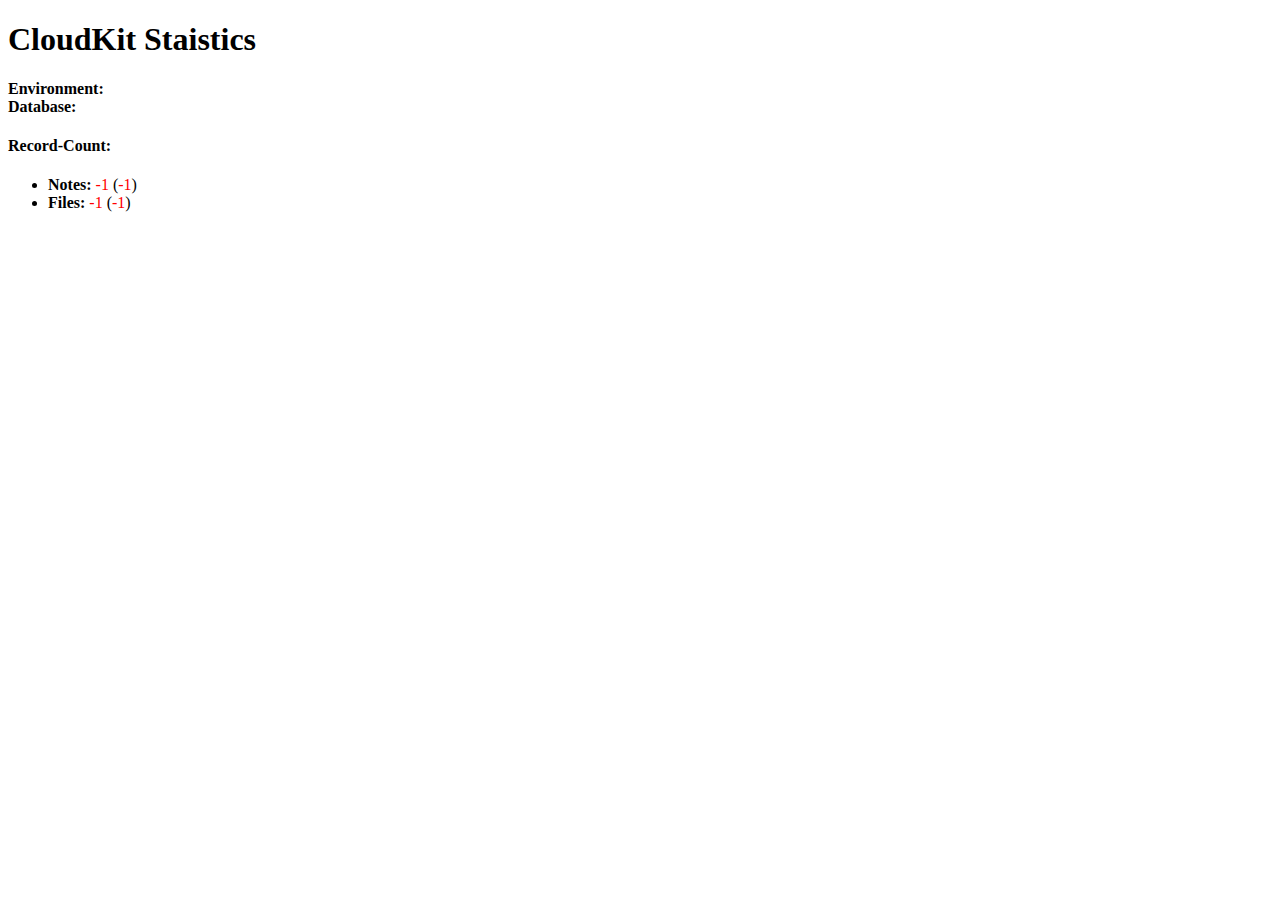
==== commit c563e838: "Update index.html" ====
--- a/CloudKit/index.html
+++ b/CloudKit/index.html
@@ -1,169 +1,176 @@
 <!DOCTYPE html>
 <html>
 <head>
-    <meta charset="UTF-8">
-    <title>CloudKit Catalog V1</title>
-    <meta name="description" content="CloudKit JS V1"/>
+  <meta charset="UTF-8">
+  <title>CloudKit Catalog V1</title>
+	<meta name="description" content="CloudKit"/>
 </head>
 <body>
-  <h1>csCloudKit V1</h1>
-  
-  <div id="apple-sign-in-button"></div>
-  <div id="apple-sign-out-button"></div><br>
-  <span id="username"></span><br><br>
-
-  
-  <h3>CloudKit-Container: <span id="ck-container"></span></h3>
-  <h4>Environment: <span id="ck-environment"></span></h4>
-  <h4>Database: <span id="ck-database"></span></h4>
+	<h1>CloudKit Staistics<br><span id="ck-container"></span></h1>
+  <h4>Environment: <span id="ck-environment"></span><br>Database: <span id="ck-database"></span></h4>
   
   <!--
-  <button id="start" onclick="start()" disabled>Start!</button>
-  <button id="cancel" onclick="cancel()">Cancel!</button>
+    <button id="start" onclick="start()" disabled>Start!</button>
+    <button id="cancel" onclick="cancel()">Cancel!</button>
     -->
 	
   <h4>Record-Count:</h4>
   <ul>
-    <li>Notes: 
+		<li><b>Notes:</b> 
 	  <span id="CD_Document-ktnote" style="color: red">-1</span> 
 	  (<span id="CD_Index-ktnote" style="color: red">-1</span>)
 	</li>
-    <li>Files: 
+		<li><b>Files:</b> 
 	  <span id="CD_Document-ktfile" style="color: red">-1</span> 
 	  (<span id="CD_Index-ktfile" style="color: red">-1</span>)
 	</li>
   </ul>
 
+  <div id="apple-sign-in-button"></div>
+	<!--
+  	<div id="apple-sign-out-button"></div><br>
+  	<span id="username"></span><br><br>
+  	-->
+  <h4><div id="reload-info"></div></h4>
+  
 
   
   <script src="https://cdn.apple-cloudkit.com/ck/2/cloudkit.js" async></script>
+	
   <script>
 
-	window.addEventListener('cloudkitloaded', function() {
-	  CloudKit.configure({
-    	containers: [{
-	      containerIdentifier: 'iCloud.io.github.cs-la.KTrunk',
-		  apiTokenAuth: {
-		    apiToken: '02eca03932a1420b0b4ca87f3c2a5493e8d0328ea09983543887307d6ba5d429',
-		    //persist: true, // Sets a cookie.
-		    signInButton: {
-			  id: 'apple-sign-in-button',
-			  theme: 'white-with-outline' // Other options: 'white', 'black'.
-		    },
-		    signOutButton: {
-		  	  id: 'apple-sign-out-button',
-			  theme: 'white-with-outline'
-		    }
-		  },
-	      environment: 'production'
-	    }]
-	  })
+		window.addEventListener('cloudkitloaded', function() {
+	  	CloudKit.configure( {
+    		containers: [{
+	      	containerIdentifier: 'iCloud.io.github.cs-la.KTrunk',
+			  	apiTokenAuth: {
+			    	apiToken: '02eca03932a1420b0b4ca87f3c2a5493e8d0328ea09983543887307d6ba5d429',
+			    	//persist: true, // Sets a cookie.
+		  	  	signInButton: {
+			  		id: 'apple-sign-in-button',
+			  		theme: 'white-with-outline' // Other options: 'white', 'black'.
+			    },
+			    signOutButton: {
+			  	  id: 'apple-sign-out-button',
+				  	theme: 'white-with-outline'
+		    	}
+			  },
+		      environment: 'production'
+	  	  }]
+		  })
 	
-	  container = CloudKit.getDefaultContainer()
-	  database = container.privateCloudDatabase
+		  container = CloudKit.getDefaultContainer()
+	  	database = container.privateCloudDatabase
 	  
-	  document.getElementById("ck-container").innerHTML = container.containerIdentifier
-	  document.getElementById("ck-environment").innerHTML = container.environment
-	  document.getElementById("ck-database").innerHTML = database.databaseScope
+		  document.getElementById("ck-container").innerHTML = container.containerIdentifier
+		  document.getElementById("ck-environment").innerHTML = container.environment
+	  	document.getElementById("ck-database").innerHTML = database.databaseScope
 	  
 
-	  container.setUpAuth().then(function(userIdentity) {
-		if(userIdentity) { console.log("[OK] " + userIdentity.userRecordName +" logged in :-)") }
-		else { console.log("[OOOPS] not logged in :-(") }
-	  })
+		  container.setUpAuth()
+			.then ( function(userIdentity) {
+				if (userIdentity) { console.log("[OK] " + userIdentity.userRecordName +" logged in :-)") }
+				else { console.log("[OOOPS] not logged in :-(") }
+		  })
 	  
-	  container.whenUserSignsIn().then(function(userIdentity) {
-		console.log("[OK] " + userIdentity.userRecordName +" logged in :-)")
-		//document.getElementById("start").disabled = false
-		start()
-      })
-    })
+		  container.whenUserSignsIn()
+			.then ( function(userIdentity) {
+				console.log("[OK] " + userIdentity.userRecordName +" logged in :-)")
+				document.getElementById("reload-info").innerHTML = "Reload this page to restart the counting."
+				//document.getElementById("start").disabled = false
+			
+				start()
+	    })
+  	})
 	
-	//abortController = new AbortController()
+		//abortController = new AbortController()
 
 	
-	function start() {
-	  //document.getElementById("start").disabled = true
-	  //abortController = new AbortController()
+		function start() {
+		  //document.getElementById("start").disabled = true
+		  //abortController = new AbortController()
 
-	  console.log("fetching records from " + database)
-      countRecords(database, { 
-		recordType: 'CD_Document', 
-		filterBy: [
-		  { fieldName: 'CD_scheme', comparator: 'EQUALS', fieldValue: {value: 'ktnote' } }
-		] 
-	  }).then(function(response) { 
-        countRecords(database, { 
-		  recordType: 'CD_Document', 
-		  filterBy: [
-		    { fieldName: 'CD_scheme', comparator: 'EQUALS', fieldValue: {value: 'ktfile' } }
-		  ] 
-	    }).then(function(response) { 
-          countRecords(database, { 
-		    recordType: 'CD_Index', 
-		    filterBy: [
-		      { fieldName: 'CD_docType', comparator: 'EQUALS', fieldValue: {value: 'ktnote' } }
-		    ] 
-	      }).then(function(response) { 
-            countRecords(database, { 
-		      recordType: 'CD_Index', 
-		      filterBy: [
-		        { fieldName: 'CD_docType', comparator: 'EQUALS', fieldValue: {value: 'ktfile' } }
-		      ] 
-	        })
-	      })
-	    })
-	  })
+	  	console.log("fetching records from " + database)
+    
+			countRecords(database, { 
+				recordType: 'CD_Document', 
+				filterBy: [
+		  		{ fieldName: 'CD_scheme', comparator: 'EQUALS', fieldValue: {value: 'ktnote' } }
+				] 
+		  })
+			.then ( function(response) { 
+      	countRecords(database, { 
+			 		recordType: 'CD_Document', 
+			 		filterBy: [
+			   		{ fieldName: 'CD_scheme', comparator: 'EQUALS', fieldValue: {value: 'ktfile' } }
+					] 
+		   	})
+				.then ( function(response) { 
+    	     countRecords(database, { 
+		  	  	recordType: 'CD_Index', 
+		    		filterBy: [
+		      		{ fieldName: 'CD_docType', comparator: 'EQUALS', fieldValue: {value: 'ktnote' } }
+			    	] 
+		    	})
+					.then ( function(response) { 
+      	   	countRecords(database, { 
+		    	 		recordType: 'CD_Index', 
+		      		filterBy: [
+		        		{ fieldName: 'CD_docType', comparator: 'EQUALS', fieldValue: {value: 'ktfile' } }
+			      	] 
+		      	})
+	  	    })
+	    	})
+		  })
 	  
-	}
+		}
 
-	function cancel() {
-	  console.log("cancel !!!")
-	  //abortController.abort()
-      //document.getElementById("start").disabled = false
-	}
+		function cancel() {
+		  console.log("cancel !!!")
+	  	//abortController.abort()
+	    //document.getElementById("start").disabled = false
+		}
 	
 	
-	function countRecords(database, query) {
-	  options = { zoneWide: true }
-	  cancelled = false
+		function countRecords(database, query) {
+		  options = { zoneWide: true }
+	  	cancelled = false
 	  
-	 // abortController.signal.addEventListener("abort", () => {
-	 //   console.log(query.recordType + "-" + query.filterBy[0].fieldValue.value + " aborted")
-     //   cancelled = true
-     // })
+		  // abortController.signal.addEventListener ("abort", () => {
+		  //   console.log(query.recordType + "-" + query.filterBy[0].fieldValue.value + " aborted")
+    	//   cancelled = true
+	    // })
 
-      count = 0
-      document.getElementById(query.recordType + "-" + query.filterBy[0].fieldValue.value).innerHTML = count
-	  document.getElementById(query.recordType + "-" + query.filterBy[0].fieldValue.value).style.color = "orange"
+  	  count = 0
+    	document.getElementById(query.recordType + "-" + query.filterBy[0].fieldValue.value).innerHTML = count
+		  document.getElementById(query.recordType + "-" + query.filterBy[0].fieldValue.value).style.color = "orange"
 	  
-      function doQuery(queryOrPreviousResponse, options) {
-        return database.performQuery(queryOrPreviousResponse, options).then(function(response) {
+  	  function doQuery(queryOrPreviousResponse, options) {
+    	  return database.performQuery(queryOrPreviousResponse, options).then(function(response) {
 		  
-		  if (cancelled) {
-		    document.getElementById(query.recordType + "-" + query.filterBy[0].fieldValue.value).innerHTML = -1
-	        document.getElementById(query.recordType + "-" + query.filterBy[0].fieldValue.value).style.color = "red"
-			//throw CloudKit.CKError.TRY_AGAIN_LATER
-			return -1
-		  }
+		  	if (cancelled) {
+		    	document.getElementById(query.recordType + "-" + query.filterBy[0].fieldValue.value).innerHTML = -1
+		      document.getElementById(query.recordType + "-" + query.filterBy[0].fieldValue.value).style.color = "red"
+				  //throw CloudKit.CKError.TRY_AGAIN_LATER
+				  return -1
+		  	}
 		  
+			  count = count + response.records.length
+			  console.log(query.recordType + "-" + query.filterBy[0].fieldValue.value + " ---> " + count)
+			  document.getElementById(query.recordType + "-" + query.filterBy[0].fieldValue.value).innerHTML = count
+	    	document.getElementById(query.recordType + "-" + query.filterBy[0].fieldValue.value).style.color = "orange"
+
+	      if (response.moreComing) { return doQuery(response) }
+
+		    document.getElementById(query.recordType + "-" + query.filterBy[0].fieldValue.value).style.color = "green"
+			  document.getElementById(query.recordType + "-" + query.filterBy[0].fieldValue.value).style.fontWeight = "bold"
 		  
-          count = count + response.records.length
-		  console.log(query.recordType + "-" + query.filterBy[0].fieldValue.value + " ---> " + count)
-		  document.getElementById(query.recordType + "-" + query.filterBy[0].fieldValue.value).innerHTML = count
-	      document.getElementById(query.recordType + "-" + query.filterBy[0].fieldValue.value).style.color = "orange"
-
-          if(response.moreComing) { return doQuery(response) }
-
-	      document.getElementById(query.recordType + "-" + query.filterBy[0].fieldValue.value).style.color = "green"
-		  document.getElementById(query.recordType + "-" + query.filterBy[0].fieldValue.value).style.fontWeight = "bold"
-		  
-          return count
-        })
-      }
+      	return count
+      })
+    }
 	  
-      return doQuery(query, options)
-    }
+    return doQuery(query, options)
+  }
 	
   </script>
 </body>
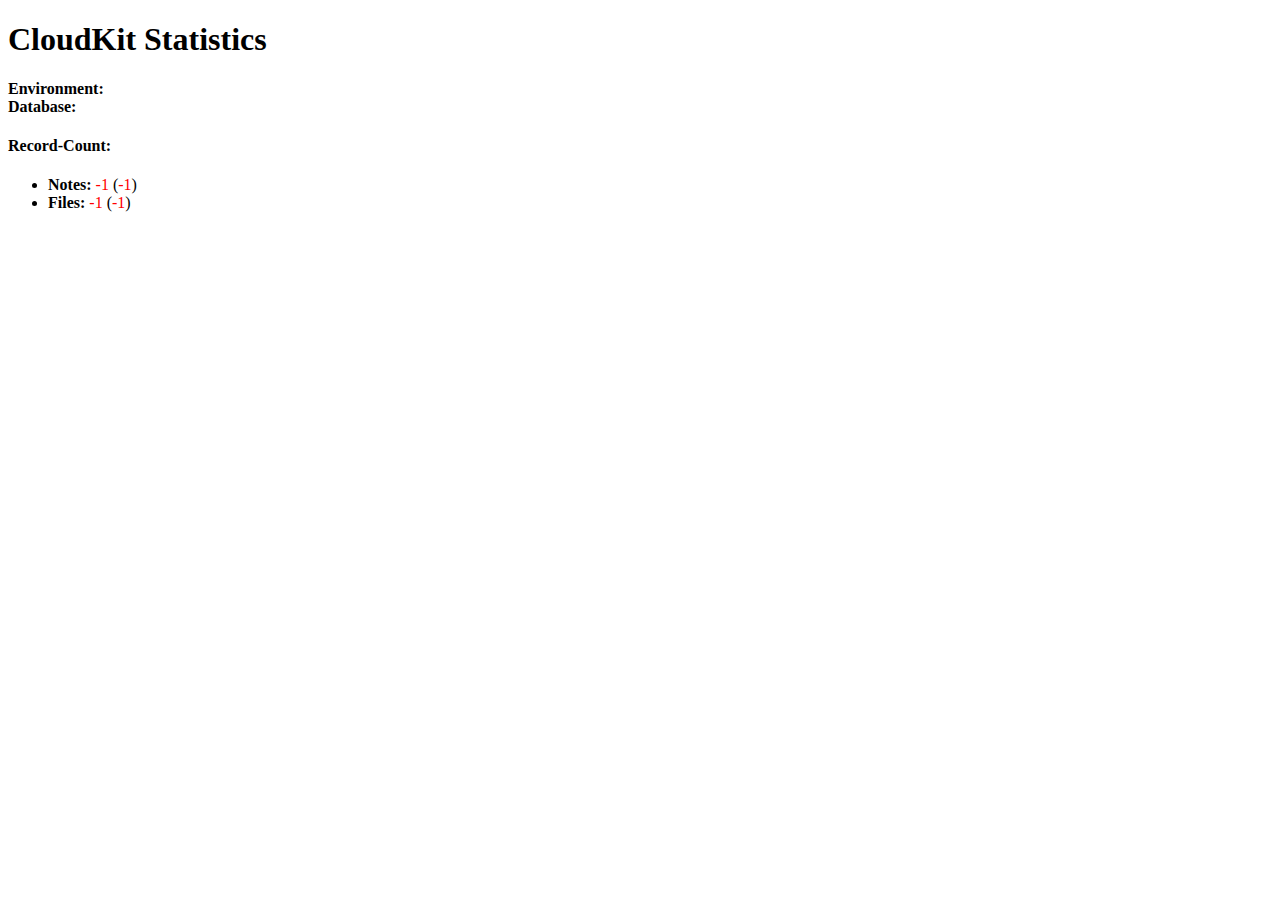
==== commit c8444863: "Update index.html" ====
--- a/CloudKit/index.html
+++ b/CloudKit/index.html
@@ -2,11 +2,12 @@
 <html>
 <head>
   <meta charset="UTF-8">
-  <title>CloudKit Catalog V1</title>
+  <title>csCloudKit</title>
 	<meta name="description" content="CloudKit"/>
 </head>
 <body>
-	<h1>CloudKit Staistics<br><span id="ck-container"></span></h1>
+	<h1>CloudKit Statistics<h1>
+	<h2 id="ck-container"></h2>
   <h4>Environment: <span id="ck-environment"></span><br>Database: <span id="ck-database"></span></h4>
   
   <!--
@@ -148,29 +149,29 @@
   	  function doQuery(queryOrPreviousResponse, options) {
     	  return database.performQuery(queryOrPreviousResponse, options).then(function(response) {
 		  
-		  	if (cancelled) {
-		    	document.getElementById(query.recordType + "-" + query.filterBy[0].fieldValue.value).innerHTML = -1
-		      document.getElementById(query.recordType + "-" + query.filterBy[0].fieldValue.value).style.color = "red"
-				  //throw CloudKit.CKError.TRY_AGAIN_LATER
-				  return -1
-		  	}
+			  	if (cancelled) {
+			    	document.getElementById(query.recordType + "-" + query.filterBy[0].fieldValue.value).innerHTML = -1
+			      document.getElementById(query.recordType + "-" + query.filterBy[0].fieldValue.value).style.color = "red"
+					  //throw CloudKit.CKError.TRY_AGAIN_LATER
+					  return -1
+			  	}
 		  
-			  count = count + response.records.length
-			  console.log(query.recordType + "-" + query.filterBy[0].fieldValue.value + " ---> " + count)
-			  document.getElementById(query.recordType + "-" + query.filterBy[0].fieldValue.value).innerHTML = count
-	    	document.getElementById(query.recordType + "-" + query.filterBy[0].fieldValue.value).style.color = "orange"
+				  count = count + response.records.length
+				  console.log(query.recordType + "-" + query.filterBy[0].fieldValue.value + " ---> " + count)
+				  document.getElementById(query.recordType + "-" + query.filterBy[0].fieldValue.value).innerHTML = count
+	    		document.getElementById(query.recordType + "-" + query.filterBy[0].fieldValue.value).style.color = "orange"
 
-	      if (response.moreComing) { return doQuery(response) }
+		      if (response.moreComing) { return doQuery(response) }
 
-		    document.getElementById(query.recordType + "-" + query.filterBy[0].fieldValue.value).style.color = "green"
-			  document.getElementById(query.recordType + "-" + query.filterBy[0].fieldValue.value).style.fontWeight = "bold"
+			    document.getElementById(query.recordType + "-" + query.filterBy[0].fieldValue.value).style.color = "green"
+				  document.getElementById(query.recordType + "-" + query.filterBy[0].fieldValue.value).style.fontWeight = "bold"
 		  
-      	return count
-      })
-    }
+      		return count
+      	})
+    	}
 	  
-    return doQuery(query, options)
-  }
+    	return doQuery(query, options)
+  	}
 	
   </script>
 </body>
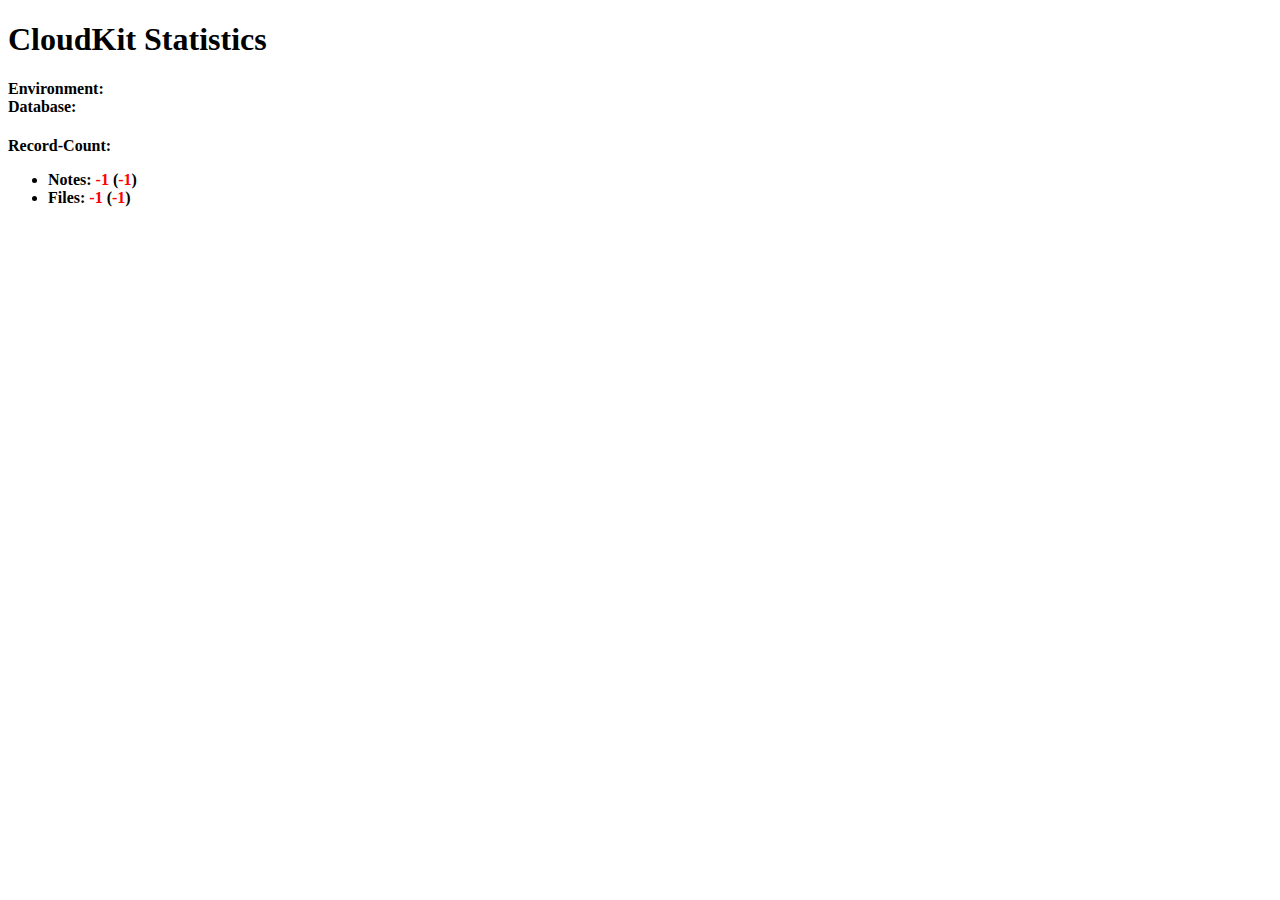
==== commit 43629609: "Update index.html" ====
--- a/CloudKit/index.html
+++ b/CloudKit/index.html
@@ -15,7 +15,7 @@
     <button id="cancel" onclick="cancel()">Cancel!</button>
     -->
 	
-  <h4>Record-Count:</h4>
+  <b>Record-Count:<b>
   <ul>
 		<li><b>Notes:</b> 
 	  <span id="CD_Document-ktnote" style="color: red">-1</span> 
